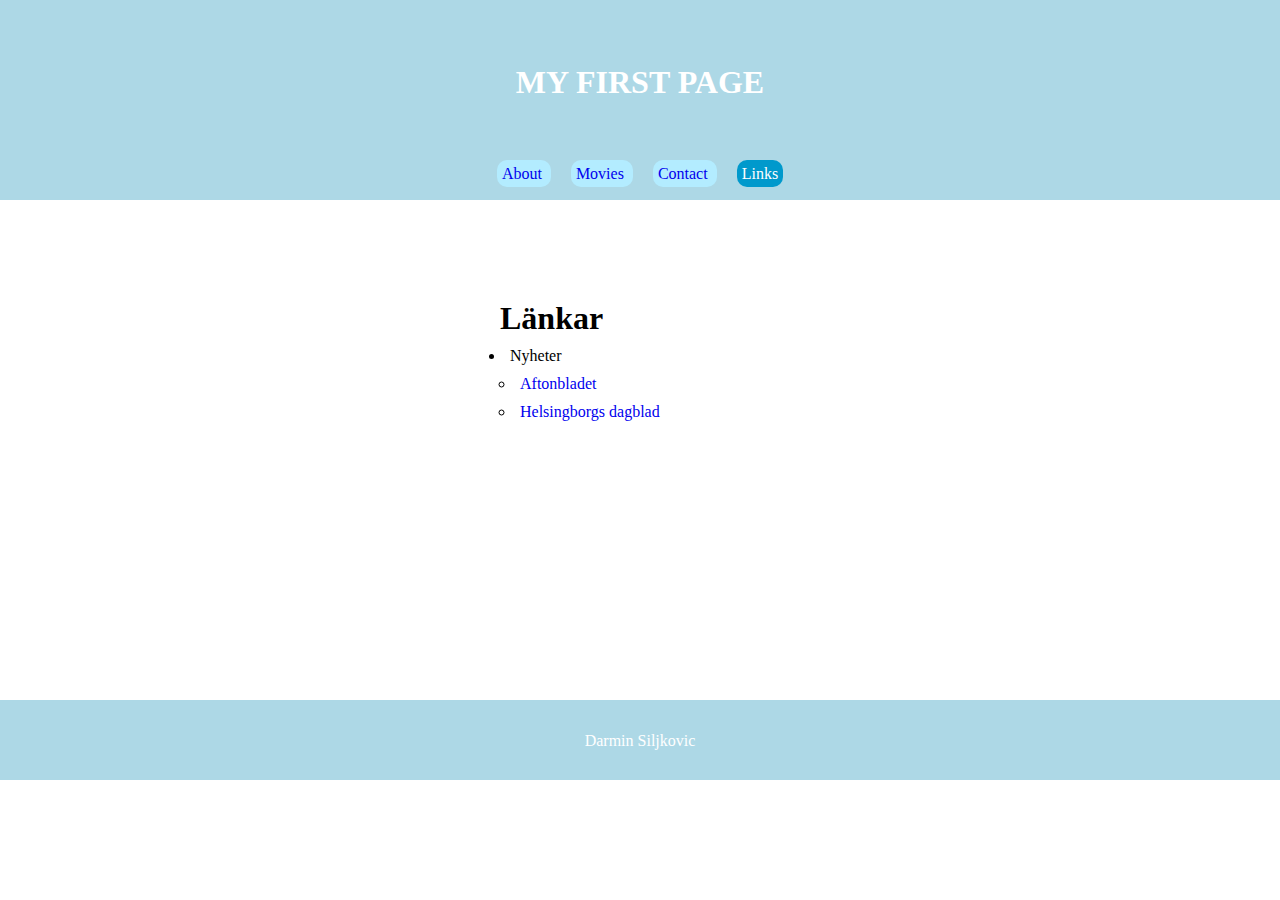
==== links.html @ 4e317f5e "init" ====
<!DOCTYPE html>
<html lang="en" dir="ltr">
  <head>
    <meta charset="utf-8">
    <link rel="stylesheet" href="Laboration_1.css">
    <title>Links</title>
  </head>
  <body>
    <header>
      <a href="index.html"><h1 class="index"><strong>
        MY FIRST PAGE
      </h1></a></strong>

      <div class="About"><a href="About.html">About

      </div>
      <div class="movies"><a href="movies.html">Movies

      </div></a>
      <div class="contact"><a href="contact.html">Contact

      </a></div>
      <div class="markeradknapp">Links

      </div>
      </header>

    <div class="linkbody">
      <h1>Länkar</h1>
      <ul>
        <li class="news">Nyheter
          <ul>
            <li><a href="https://www.aftonbladet.se">Aftonbladet</a></li>
            <li><a href="https://www.hd.se"> Helsingborgs dagblad</a></li>
          </ul></li>
      </ul>
    </div>
    <footer>
      <p>Darmin Siljkovic</p>
    </footer>

  </body>
</html>
---- Laboration_1.css ----
*{
  box-sizing: border-box;
  margin: 0;
  padding: 0;
}
header{
  background-color: lightblue;
  height: 200px;
  width: 100%;
  text-align: center;

}
a
{
  text-decoration: none;
}



footer{
  background-color: lightblue;
  height: 80px;
  width: 100%;
  text-align: center;
}

table
{
border-collapse: collapse;
border-spacing: 0px;
}
table, th, td
{
padding: 15px;
border: 1px solid black;
margin-left: 30%;
}
thead{
  background-color: lightgrey;
}

p{
  text-align: center;
  margin: 0px;
  padding: 2em;
  color: white;
}
input::placeholder{
  color: lightgrey;
}
ul, li{
  padding: 5px;

}
.subject{
  width: 20%;
}
.contactbody{
  height: 400px;
  width: 100%;
  color: black;
  padding-left: 500px;
  margin-top: 100px;
  display: block;

}
.linkbody
{
  height: 400px;
  width: 100%;
  color: black;
  padding-left: 500px;
  margin-top: 100px;
  display: block;
}
.body{
  height: 400px;
  width: 100%;
  text-align: center;
  color: black;
  padding: center;
  margin-top: 50px;

}
.index{
  text-align: center;
  margin: 0px;
  padding: 2em;
  color: white;
}

/*.flikar li{
  display: inline;
  background-color: rgba(179, 236, 255);
  box-sizing: content-box;
  border-radius: 10px;
  color: white;

}*/

.About
{
  display: inline;
  background-color: rgba(179, 236, 255);
  box-sizing: content-box;
  border-radius: 10px;
  color: white;
  text-align: center;
  padding: 5px;
  margin: 10px;


}
.markeradknapp
{
  display: inline;
  background-color: rgba(0, 153, 204);
  box-sizing: content-box;
  border-radius: 10px;
  color: white;
  text-align: center;
  padding: 5px;
  margin: 10px;

}
.About:hover
{
  background-color: rgba(0, 153, 204);
}
.contact{
  display: inline;
  background-color: rgba(179, 236, 255);
  box-sizing: content-box;
  border-radius: 10px;
  color: white;
  text-align: center;
  padding: 5px;
  margin: 10px;

}
.contact:hover
{
  background-color: rgba(0, 153, 204);
}
.movies{
  display: inline;
  background-color: rgba(179, 236, 255);
  box-sizing: content-box;
  border-radius: 10px;
  color: white;
  text-align: center;
  padding: 5px;
  margin: 10px;

}
.movies:hover
{
  background-color: rgba(0, 153, 204);
}
.Links
{
  display: inline;
  background-color: rgba(179, 236, 255);
  box-sizing: content-box;
  border-radius: 10px;
  color: white;
  text-align: center;
  padding: 5px;
  margin: 10px;

}
.Links:hover{
  background-color: rgba(0, 153, 204);
}
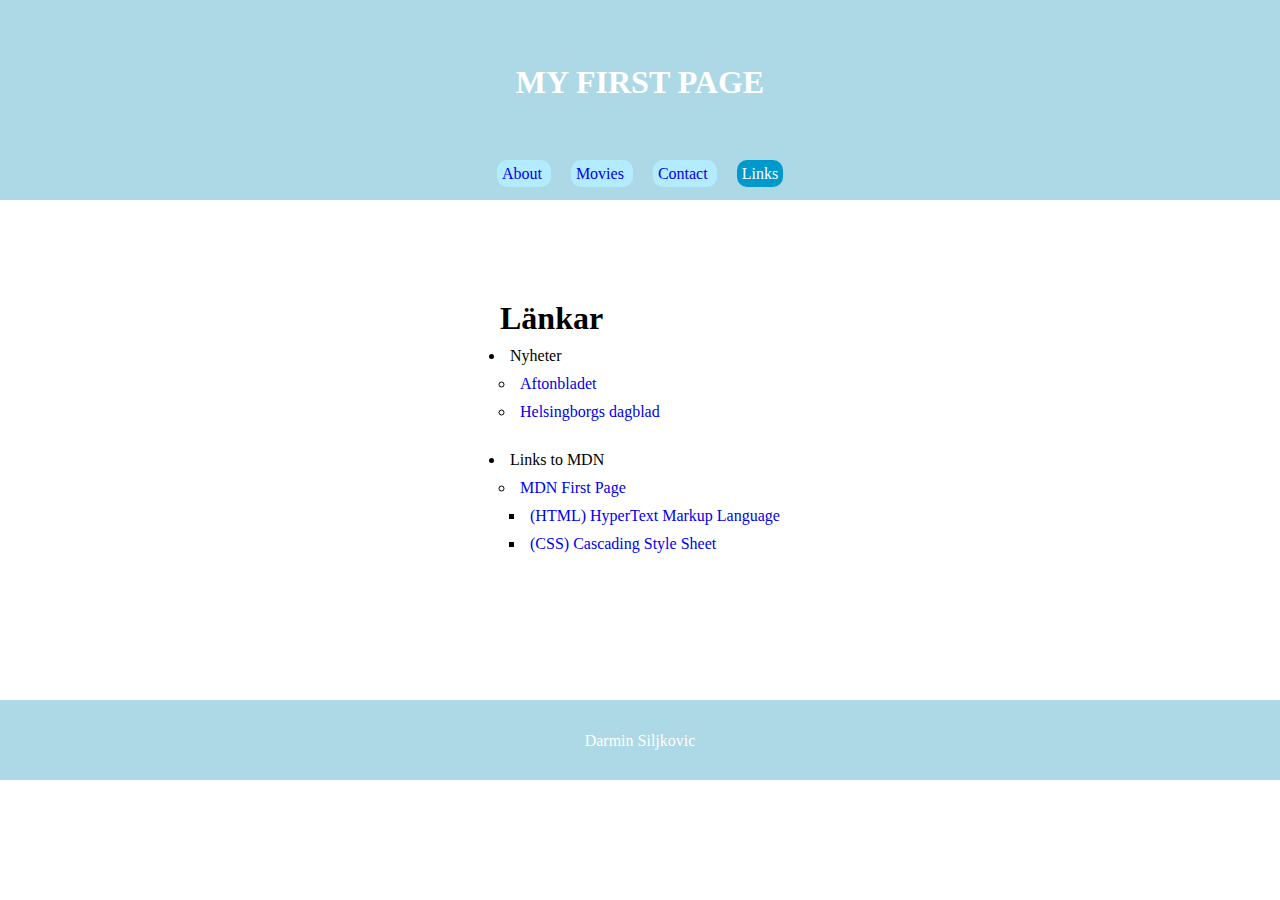
==== commit 072f67ec: "init" ====
--- a/links.html
+++ b/links.html
@@ -32,8 +32,23 @@
           <ul>
             <li><a href="https://www.aftonbladet.se">Aftonbladet</a></li>
             <li><a href="https://www.hd.se"> Helsingborgs dagblad</a></li>
-          </ul></li>
-      </ul>
+          </ul></li></ul>
+
+          <ul>
+            <li class="mdn">Links to MDN
+              <ul>
+                <li><a href="https://developer.mozilla.org/sv-SE/">MDN First Page
+                <ul>
+                  <li><a href="https://developer.mozilla.org/en-US/docs/Web/HTML">
+                  (HTML) HyperText Markup Language</li></a>
+                <li><a href="https://developer.mozilla.org/en-US/docs/Web/CSS">
+                (CSS) Cascading Style Sheet</li></a>
+              </ul>
+                </a></li>
+              </ul>
+            </li>
+          </ul>
+
     </div>
     <footer>
       <p>Darmin Siljkovic</p>
